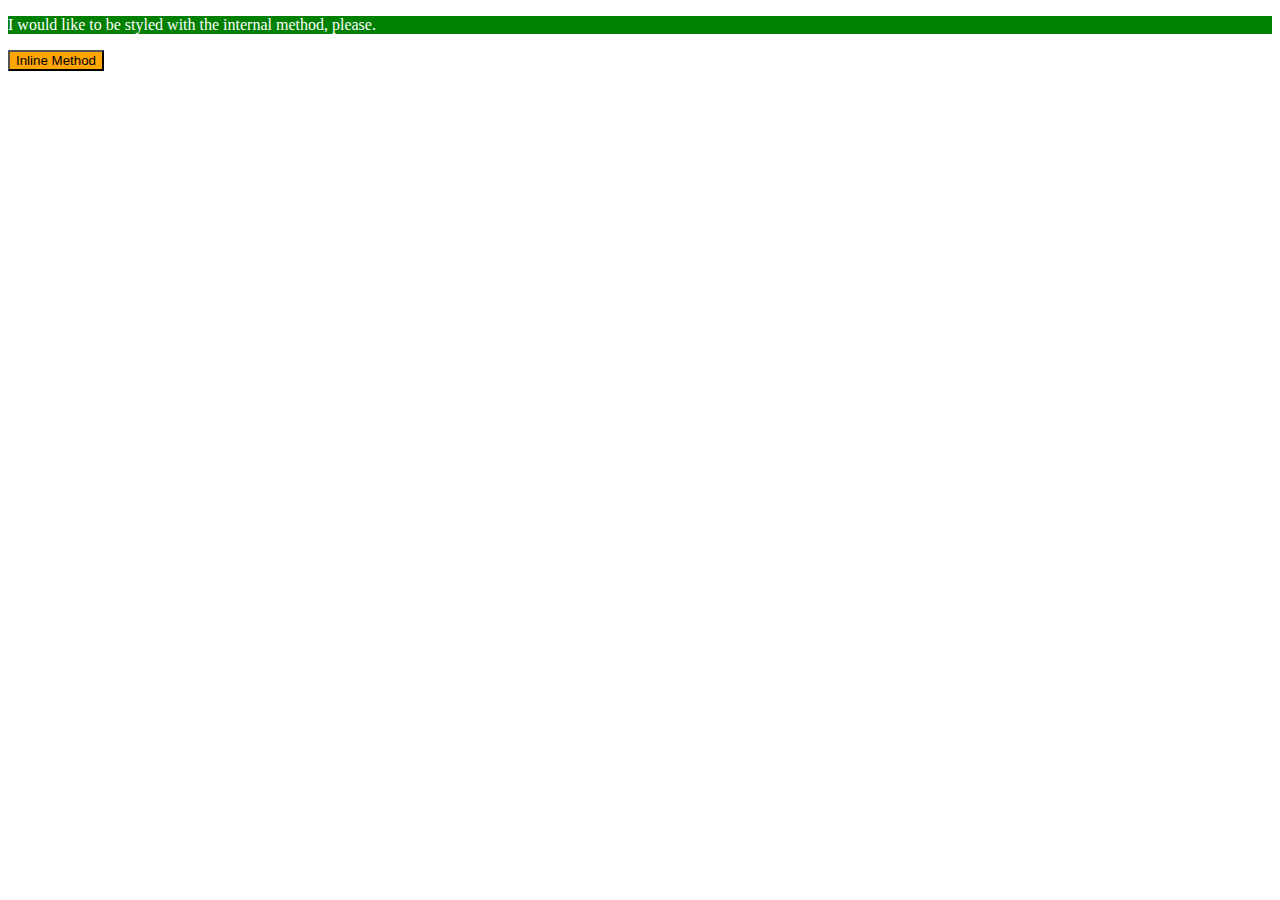
==== 01-css-methods/index.html @ 7eb49d3d "Organize files more efficiently" ====
<!DOCTYPE html> <!-- This is a comment template just to remind myself how to write comments -->
<html lang ="en">
    <head>
        <meta charset = "UTF-8">
        <Title> 01-css-methods </Title>
        <!-- Here is the internal styling method-->
        <style> 
            p {
                color:white;
                background-color: green;
                font-size: 18;
            }
        </style>
    </head>

    <!--Anything with the div tag will be styled in the "head" section-->
    <p> I would like to be styled with the internal method, please. </p> 

    <!-- Here is an example of how to do the inline method of styling -->
    <body>
        <button style = "color:black; background-color:orange; font-size:18;"> Inline Method </button>
    </body>
    
</html>
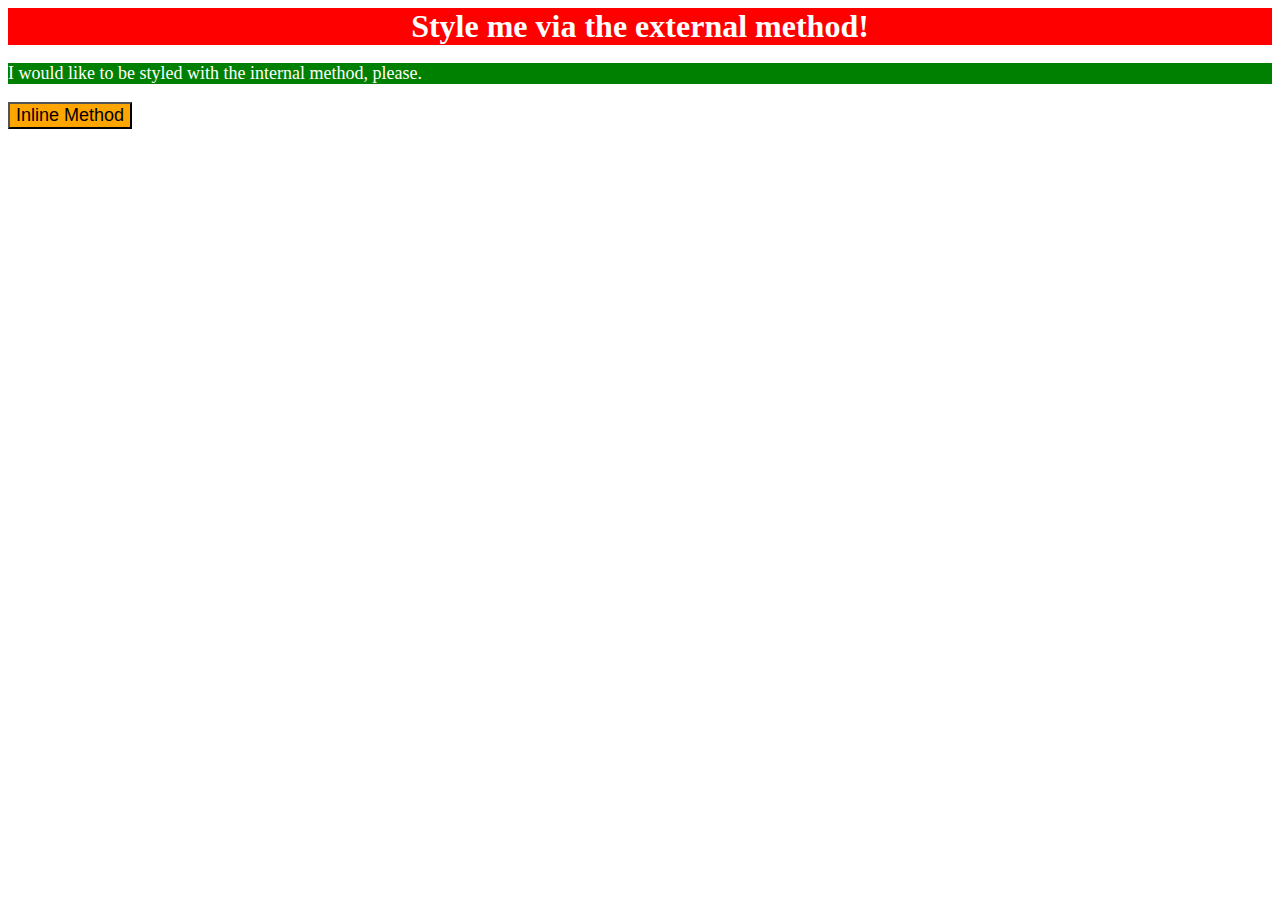
==== commit 51ef5dfa: "Update index.html file with external styling method" ====
--- a/01-css-methods/index.html
+++ b/01-css-methods/index.html
@@ -3,22 +3,35 @@
     <head>
         <meta charset = "UTF-8">
         <Title> 01-css-methods </Title>
+
+
+
+        <!--Here is the external styling method-->
+        <!-- I have to recall the styles.css file I created and link it here -->
+        
+        <link rel ="stylesheet" href = "styles.css" />
+
+
+
         <!-- Here is the internal styling method-->
         <style> 
             p {
                 color:white;
                 background-color: green;
-                font-size: 18;
+                font-size: 18px;
             }
         </style>
     </head>
+
+    <!-- Referring back to the first section, the external css file will style anything with the div tag-->
+    <div> Style me via the external method! </div>
 
     <!--Anything with the div tag will be styled in the "head" section-->
     <p> I would like to be styled with the internal method, please. </p> 
 
     <!-- Here is an example of how to do the inline method of styling -->
     <body>
-        <button style = "color:black; background-color:orange; font-size:18;"> Inline Method </button>
+        <button style = "color:black; background-color:orange; font-size:18px;"> Inline Method </button>
     </body>
     
 </html>--- a/01-css-methods/styles.css
+++ b/01-css-methods/styles.css
@@ -0,0 +1,10 @@
+/* Here is the styles.css file for the first css foundation assignment */
+
+div {
+
+    color:white;
+    background-color: red;
+    text-align: center;
+    font-size: 32px;
+    font-weight: bold;
+}